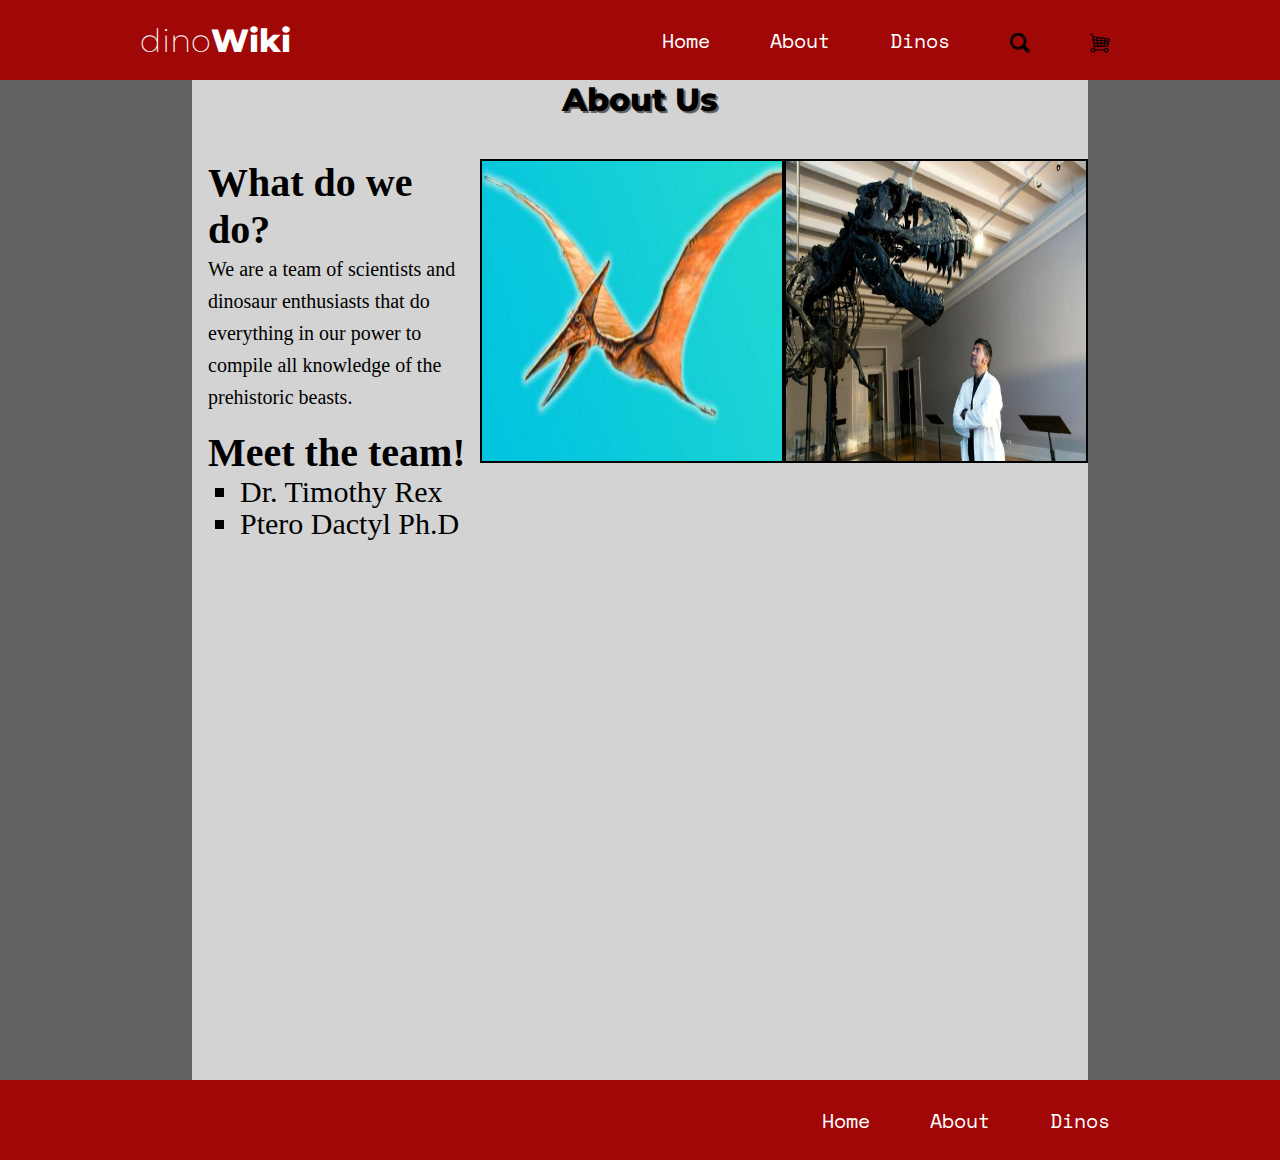
==== about.html @ 3bb4f34b "added all code and assets for multipage html+css website" ====
<!DOCTYPE html>
<html>
    <head>
        <meta charset="UTF-8">
        <meta name="viewport" content="width=device-width, initial-scale=1.0">
        <title>Dinosaur Wiki</title>
        <link rel="stylesheet" href="style.css">
        <style>
            @import url('https://fonts.googleapis.com/css2?family=Montserrat:wght@300;400;700&family=Space+Mono&display=swap');
        </style>
    </head>
    <body>
        <!-- Start of Masthead Section -->
        <div class="header">
            <div class="inner_head">
                <div class="logo_container">
                    <h1>dino<span>Wiki</span></h1>
                </div>
                <ul class="nav">
                    <a href="index.html"><li>Home</li></a>
                    <a href="about.html"><li>About</li></a>
                    <a href="dinosaurs.html"><li>Dinos</li></a>
                    <a href="#"><li><img src="assets/Search-icon.png" alt=""></li></a>
                    <a href="#"><li><img src="assets/shopping-cart.png" alt="shopping cart"></li></a>
                </ul>
            </div>
        </div>
        <!-- End of Masthead Section -->

        <!-- Start of Content Section -->
        <div id="content-container">
            <div id="content">
                <h1>About Us</h1>
                <img src="assets/dinosaur-scientist-1225011.jpg" alt="Sick Dino">
                <img src="assets/_115112518_dinobird.jpg" alt="Sick Dino 2">
                <h2>What do we do?</h2>
                <p>We are a team of scientists and dinosaur enthusiasts that do everything in our power to compile all knowledge of the prehistoric beasts.</p>
                <h2>Meet the team!</h2>
                <ul>
                    <li>Dr. Timothy Rex</li>
                    <li>Ptero Dactyl Ph.D</li>
                </ul>
            </div>
        </div>
        <!-- End of Content Section -->


        <!-- Start of Footer Section - basically identical to header section -->
        <div class="header">
            <div class="inner_head">
                <ul class="nav">
                    <a href="index.html"><li>Home</li></a>
                    <a href="about.html"><li>About</li></a>
                    <a href="dinosaurs.html"><li>Dinos</li></a>
                </ul>
            </div>
        </div>
        
        <!-- End of Footer Section -->





    </body>
</html>
---- style.css ----
* {
    margin: 0%;
    padding: 0%;
    list-style: none;
    text-decoration: none;
}

.header {
    display:block;
    width: 100%;
    height: 80px;
    background-color: #a00707;
    position: sticky;
}

body {
    background-color: #636262;
}
.logo_container {
    height: 100%;
    display: table;
    float: left; 

}

.logo_container h1{
    color: white;
    height: 100%;
    display: table-cell;
    vertical-align: middle;
    font-family: 'Montserrat', sans-serif;
    font-weight: 200;
}


.inner_head {
    width: 1000px;
    height: 100%;
    margin: 0 auto;
}


.logo_container h1 span{
    font-weight: 800;
}

.nav {
    float: right;
    height: 100%;
}

.nav a{
    height: 100%;
    display:table;
    float:left;
    padding: 0px 20px;
    margin: 0px 10px;
}

.nav a:hover{
    background-color: #c20202;
    box-shadow: 0.3px 0.3px #770000;
}
.nav a li{
    display: table-cell;
    vertical-align: middle;
    height: 100%;
    font-family: 'Space Mono', monospace;
    color: white;
    font-size: 20px;
}

.nav a li img{
    height: 20px;
    vertical-align: middle;
}

div#content-container{
    width: 70%;
    height: 1000px;
    display: block;
    background-color: lightgray;
    margin:auto;
}

div#content h1{
    font-weight: 800;
    font-family: 'Montserrat', sans-serif;
    text-align: center;
    margin-bottom: 40px;
    text-shadow: 2px 2px #636262;
}

em{
    font-weight: 700;

}

div#content img{
    height: 300px;
    width: 300px; 
    float: right;
    border: 2px solid black;
    margin-bottom: 40px;
}

div#content p{
    font-size: 20px;
    font-family: Georgia, 'Times New Roman', Times, serif;
    line-height: 2rem;
    padding: 0 1rem;
}

div#content h2{
    font-size: 40px;
    margin-left: 1rem;
    margin-top: 1rem;
}

div#content li{
    list-style-type: square;
    font-size: 30px;
    line-height: 2rem;
    margin-left: 3rem;
}

.fav-dinos li{
    margin: 50px 0px;
}

#content .tiny{
    height: 20%;
    width: 20%;
    margin: auto 20px;
}


.slide-right {
    width: 100%;
    overflow: hidden;
    margin-left: 300px;
    max-width: 500px
  }
  
  .slide-right h2 {
    animation: 2s slide-right 2s forwards;
    transform:translateX(-100%);
    float: left;
    padding: 10px 10px;
  }
  
  @keyframes slide-right {
    to {
      transform:translateX(0);
      background-color: #636262;
    }
  }

/* 
font-family: 'Montserrat', sans-serif;
font-family: 'Space Mono', monospace; */
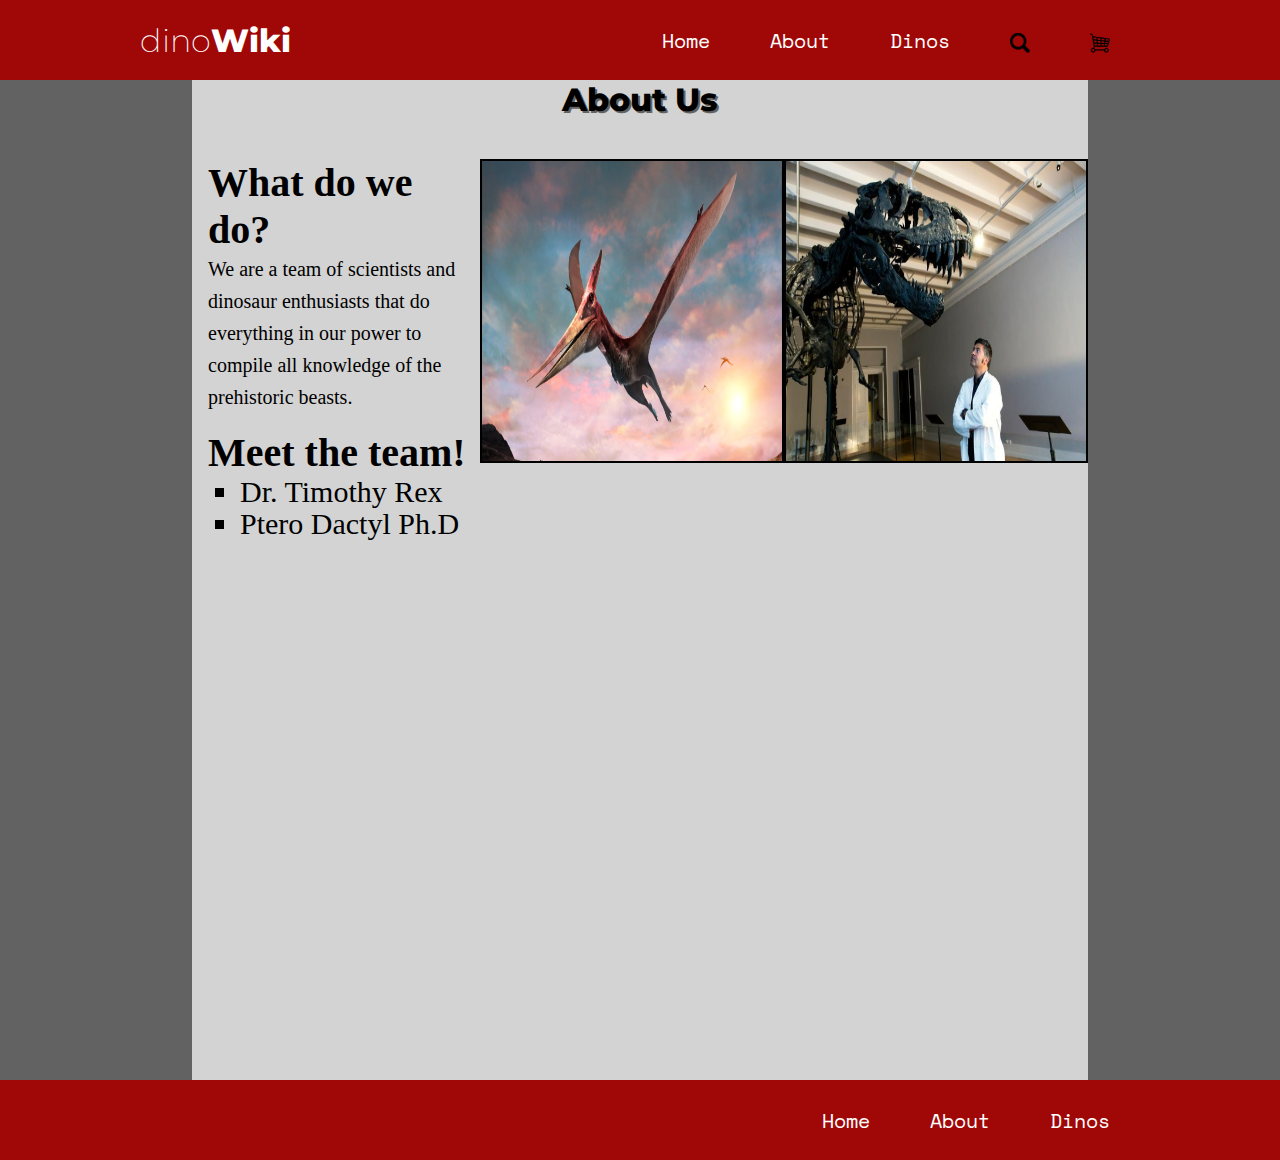
==== commit e18a431d: "added different pterodactyl pic" ====
--- a/about.html
+++ b/about.html
@@ -32,7 +32,7 @@
             <div id="content">
                 <h1>About Us</h1>
                 <img src="assets/dinosaur-scientist-1225011.jpg" alt="Sick Dino">
-                <img src="assets/_115112518_dinobird.jpg" alt="Sick Dino 2">
+                <img src="assets/6vA8wWskCkUgffN9dbQhvh.jpg" alt="Sick Dino 2">
                 <h2>What do we do?</h2>
                 <p>We are a team of scientists and dinosaur enthusiasts that do everything in our power to compile all knowledge of the prehistoric beasts.</p>
                 <h2>Meet the team!</h2>
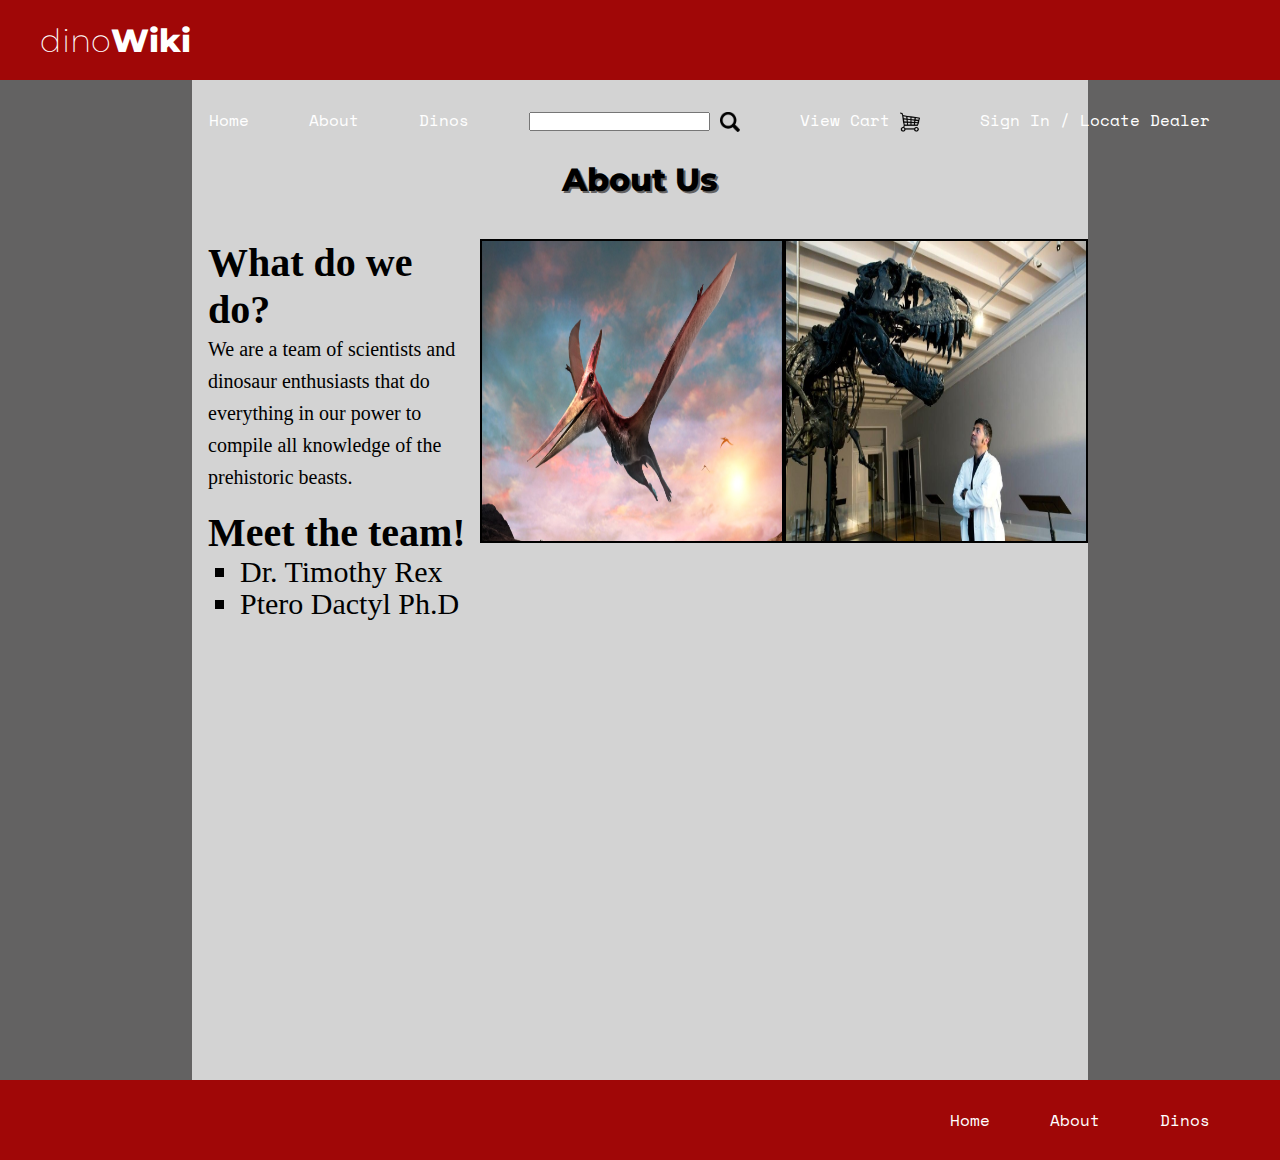
==== commit 435e046d: "Made it resemble prompt better" ====
--- a/about.html
+++ b/about.html
@@ -20,8 +20,9 @@
                     <a href="index.html"><li>Home</li></a>
                     <a href="about.html"><li>About</li></a>
                     <a href="dinosaurs.html"><li>Dinos</li></a>
-                    <a href="#"><li><img src="assets/Search-icon.png" alt=""></li></a>
-                    <a href="#"><li><img src="assets/shopping-cart.png" alt="shopping cart"></li></a>
+                    <a href="#"><li><form action=""><input type="text">  <img src="assets/Search-icon.png" alt=""></li></a>
+                    <a href="#"><li>View Cart  <img src="assets/shopping-cart.png" alt="shopping cart"></li></a>
+                    <a href="#"><li>Sign In / Locate Dealer</li></a>
                 </ul>
             </div>
         </div>
@@ -31,8 +32,8 @@
         <div id="content-container">
             <div id="content">
                 <h1>About Us</h1>
-                <img src="assets/dinosaur-scientist-1225011.jpg" alt="Sick Dino">
-                <img src="assets/6vA8wWskCkUgffN9dbQhvh.jpg" alt="Sick Dino 2">
+                <img src="assets/dinosaur-scientist-1225011.jpg" alt="Dr. Timothy Rex">
+                <img src="assets/6vA8wWskCkUgffN9dbQhvh.jpg" alt="Ptero Dactyl Ph.D">
                 <h2>What do we do?</h2>
                 <p>We are a team of scientists and dinosaur enthusiasts that do everything in our power to compile all knowledge of the prehistoric beasts.</p>
                 <h2>Meet the team!</h2>
@@ -63,4 +64,4 @@
 
 
     </body>
-</html>+</html>
--- a/style.css
+++ b/style.css
@@ -34,7 +34,7 @@
 
 
 .inner_head {
-    width: 1000px;
+    width: 1200px;
     height: 100%;
     margin: 0 auto;
 }
@@ -67,7 +67,7 @@
     height: 100%;
     font-family: 'Space Mono', monospace;
     color: white;
-    font-size: 20px;
+    font-size: 16px;
 }
 
 .nav a li img{
@@ -90,6 +90,8 @@
     margin-bottom: 40px;
     text-shadow: 2px 2px #636262;
 }
+
+ 
 
 em{
     font-weight: 700;
@@ -147,6 +149,7 @@
     transform:translateX(-100%);
     float: left;
     padding: 10px 10px;
+    margin-top: 40px;
   }
   
   @keyframes slide-right {
